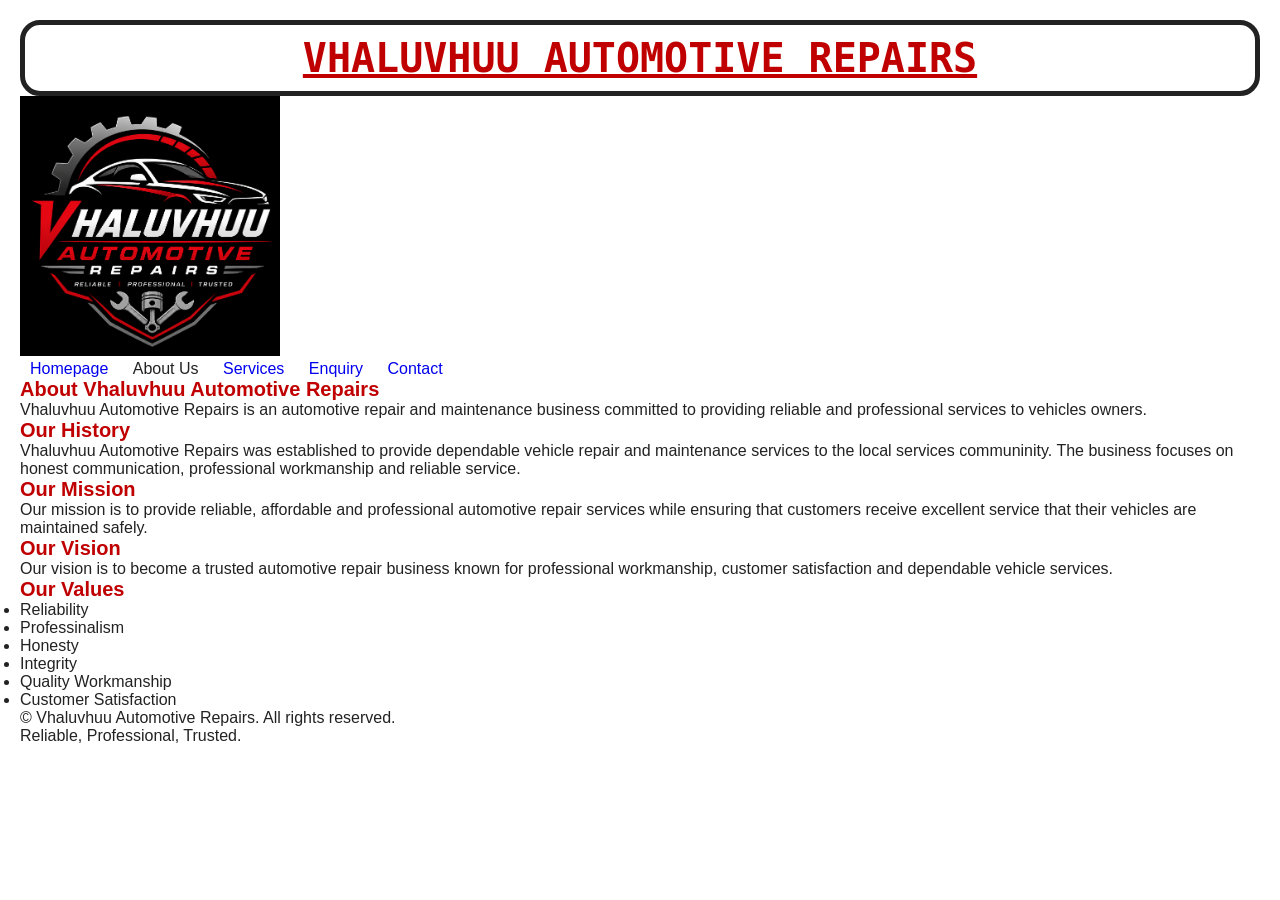
==== about.html @ 58ae3ac4 "Update website" ====
<!DOCTYPE html>
<html lang="en">
<head>
    <meta charset="UTF-8">
    <meta name="viewport" content="width=device-width, initial-scale=1.0">
    <title>Vhaluvhuu Automotive Repairs - About Us</title>
    <link rel="stylesheet" href="css/style.css">
</head>
<body>

     <header>
        <h1>Vhaluvhuu Automotive Repairs</h1>
        <img src="images/logo.png" alt="logo" width="260px" height="260px">
        <!--navigation links-->
        <nav>
            
                <a href="index.html">Homepage</a>
                <a hliref="about.html">About Us</a>
                <a href="services.html">Services</a>
                <a href="enquiry.html">Enquiry</a>
                <a href="contact.html">Contact</a>
                
        </nav>

    </header>

    <main>

        <section>
            <h2>About Vhaluvhuu Automotive Repairs</h2>

            <p>
                Vhaluvhuu Automotive Repairs is an automotive 
                repair and maintenance business committed to 
                providing reliable and professional services 
                to vehicles owners.
            </p>
        </section>

        <section>
            <h2>Our History</h2>

            <p>
                Vhaluvhuu Automotive Repairs was established 
                to provide dependable vehicle repair and 
                maintenance services to the local services communinity.
                The business focuses on honest communication,
                professional workmanship and reliable service.
            </p>
        </section>

        <section>
            <h2>Our Mission</h2>

            <p>
                Our mission is to provide reliable, affordable 
                and professional automotive repair services 
                while ensuring that customers receive 
                excellent service that their vehicles 
                are maintained safely.
            </p>
        </section>

        <section>
            <h2>Our Vision</h2>

            <p>
                Our vision is to become a trusted automotive 
                repair business known for professional 
                workmanship, customer satisfaction and 
                dependable vehicle services.
            </p>
        </section>

        <section>
            <h2>Our Values</h2>

            <ul>
                <li>Reliability</li>
                <li>Professinalism</li>
                <li>Honesty</li>
                <li>Integrity</li>
                <li>Quality Workmanship</li>
                <li>Customer Satisfaction</li>
            </ul>
        </section>
    </main>

    <footer>

        <p>
            &copy; Vhaluvhuu Automotive Repairs.
            All rights reserved.
        </p>

        <p>
            Reliable, Professional, Trusted.
        </p>

    </footer>
   
</body>
</html>
---- css/style.css ----
* {
    margin: 0;
    padding: 0;
    box-sizing: border-box;
}

body {
    margin: 10px;
    padding: 10px;
    font-family: Arial, Helvetica, sans-serif;
    background-color: #ffffff;
    color: #222222;
    font-size: 16px;
}
h1 {
    font-family: monospace;
    text-align: center;
    font-size: 40px;
    font-weight: bold;
    color: #c00000;
    text-decoration: underline;
    text-transform: uppercase;
    border: 5px solid #222222;
    padding: 10px;
    border-radius: 20px;
    background-color: #ffffff;
}
h2 {
    font-family: Arial, Helvetica, sans-serif;
    text-align: left;
    font-size: 20px;
    font-weight: bold;
    color: #c00000;
    text-decoration: wavy; 
}
nav a{
    font-family: Arial, Helvetica, sans-serif;
    text-decoration: none;
    padding: 10px;
    color
}
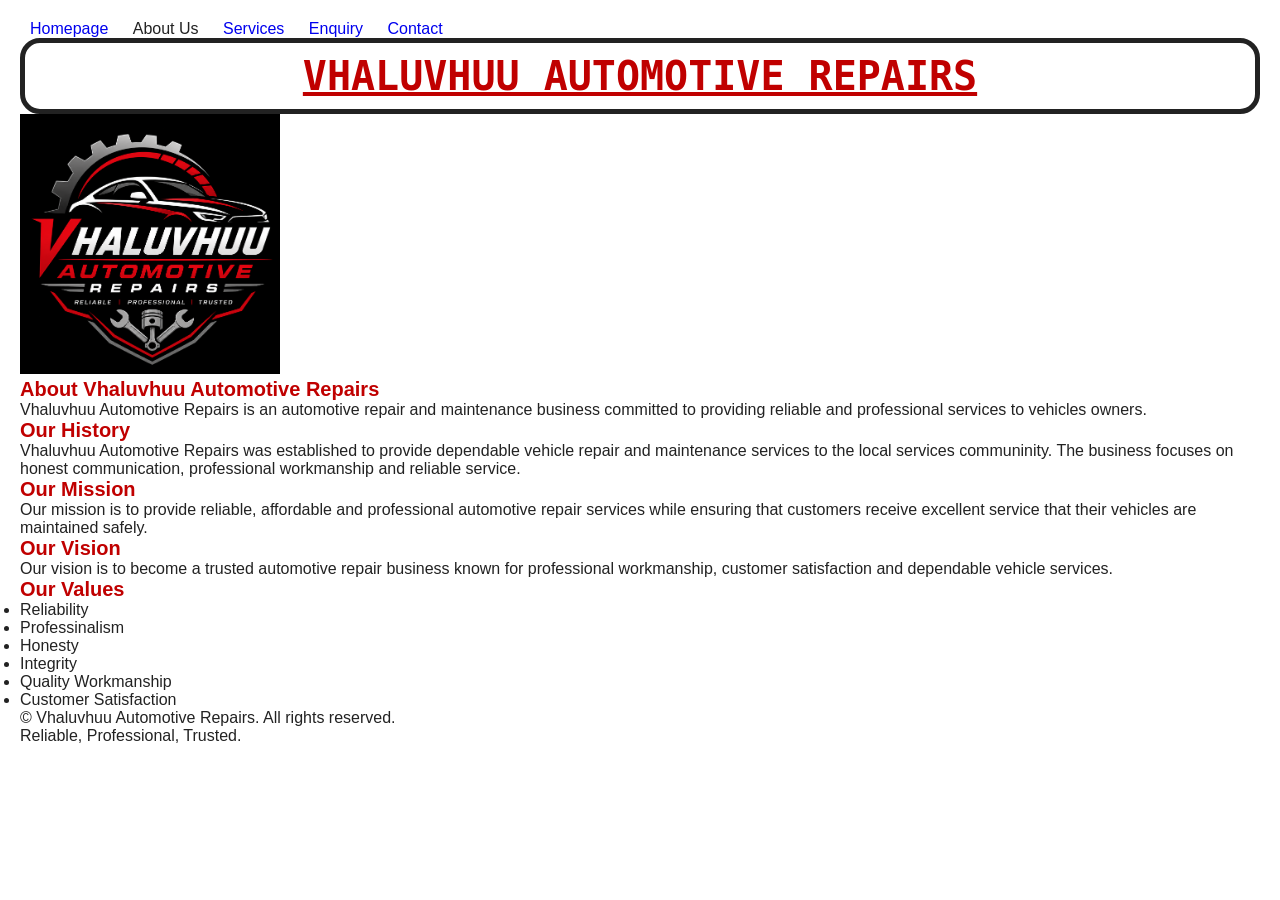
==== commit 80d7bad9: "Update website" ====
--- a/about.html
+++ b/about.html
@@ -9,8 +9,7 @@
 <body>
 
      <header>
-        <h1>Vhaluvhuu Automotive Repairs</h1>
-        <img src="images/logo.png" alt="logo" width="260px" height="260px">
+        
         <!--navigation links-->
         <nav>
             
@@ -19,7 +18,10 @@
                 <a href="services.html">Services</a>
                 <a href="enquiry.html">Enquiry</a>
                 <a href="contact.html">Contact</a>
-                
+
+        <h1>Vhaluvhuu Automotive Repairs</h1>
+        <img src="images/logo.png" alt="logo" width="260px" height="260px">
+
         </nav>
 
     </header>
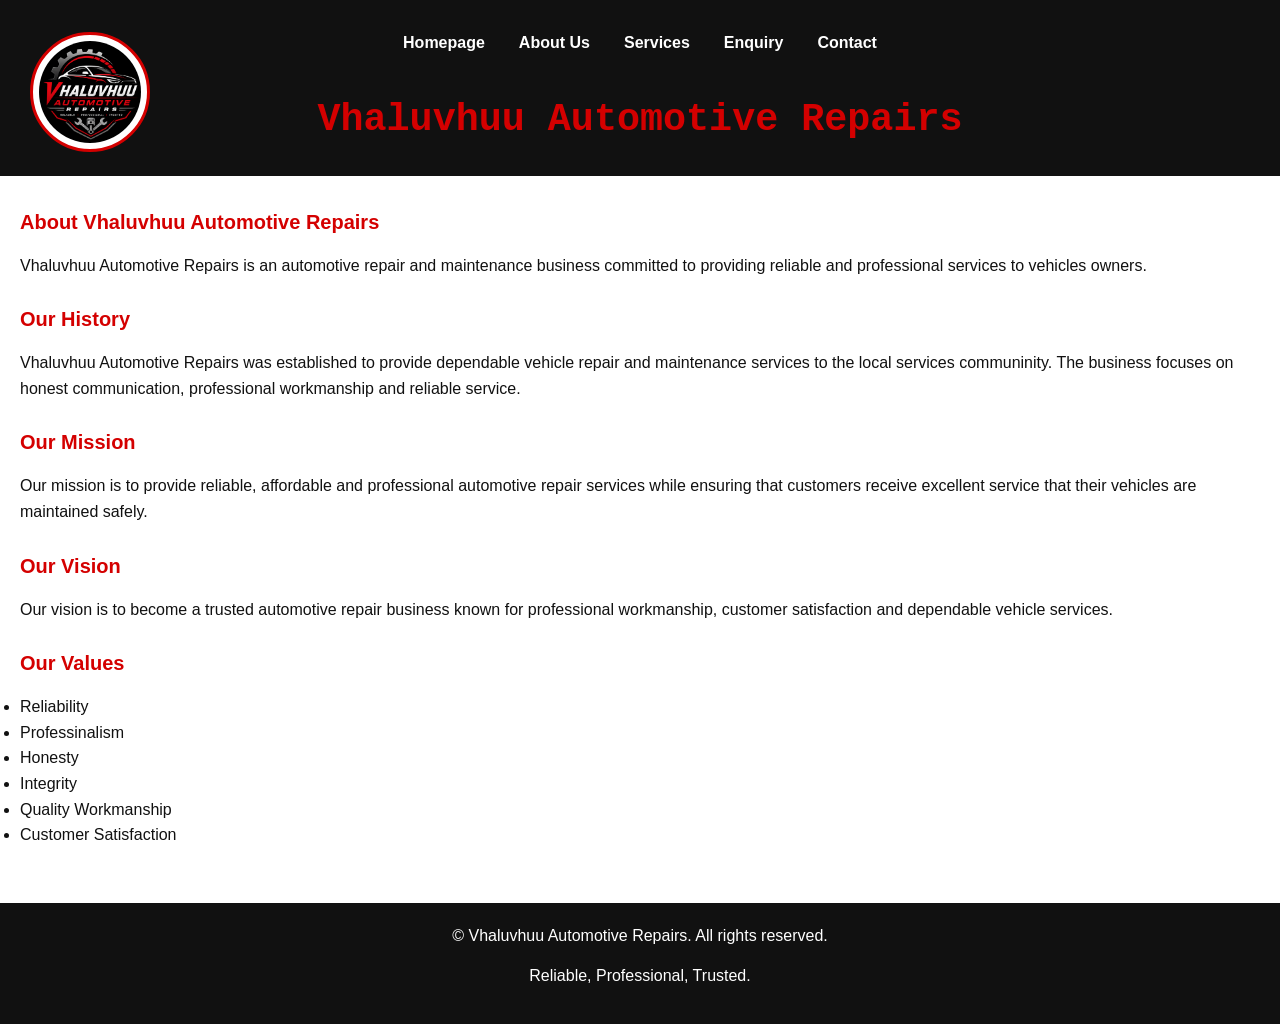
==== commit 8d65def9: "Update website" ====
--- a/about.html
+++ b/about.html
@@ -8,22 +8,19 @@
 </head>
 <body>
 
-     <header>
-        
-        <!--navigation links-->
+    <header class="site-header">
         <nav>
-            
-                <a href="index.html">Homepage</a>
-                <a hliref="about.html">About Us</a>
-                <a href="services.html">Services</a>
-                <a href="enquiry.html">Enquiry</a>
-                <a href="contact.html">Contact</a>
-
-        <h1>Vhaluvhuu Automotive Repairs</h1>
-        <img src="images/logo.png" alt="logo" width="260px" height="260px">
-
+            <a href="index.html">Homepage</a>
+            <a href="about.html">About Us</a>
+            <a href="services.html">Services</a>
+            <a href="enquiry.html">Enquiry</a>
+            <a href="contact.html">Contact</a>
         </nav>
 
+        <div class="brand">
+            <img class="logo" src="images/logo.png" alt="Vhaluvhuu Automotive Repairs logo">
+            <h1>Vhaluvhuu Automotive Repairs</h1>
+        </div>
     </header>
 
     <main>
--- a/css/style.css
+++ b/css/style.css
@@ -5,37 +5,215 @@
 }
 
 body {
-    margin: 10px;
-    padding: 10px;
+    margin: 0;
     font-family: Arial, Helvetica, sans-serif;
     background-color: #ffffff;
-    color: #222222;
+    color: #111111;
     font-size: 16px;
-}
+    line-height: 1.6;
+}
+
 h1 {
-    font-family: monospace;
+    font-family: "Courier New", Courier, monospace;
+    font-size: clamp(1.8rem, 3vw, 2.8rem);
+    font-weight: 700;
+    color: #d40000;
+    margin: 0;
     text-align: center;
-    font-size: 40px;
-    font-weight: bold;
-    color: #c00000;
-    text-decoration: underline;
-    text-transform: uppercase;
-    border: 5px solid #222222;
-    padding: 10px;
-    border-radius: 20px;
-    background-color: #ffffff;
-}
+    width: 100%;
+    display: block;
+}
+
 h2 {
     font-family: Arial, Helvetica, sans-serif;
-    text-align: left;
     font-size: 20px;
-    font-weight: bold;
-    color: #c00000;
-    text-decoration: wavy; 
-}
-nav a{
+    color: #d40000;
+    margin-bottom: 15px;
+}
+
+h3 {
+    color: #d40000;
+    font-size: 22px;
+    margin-bottom: 10px;
+}
+
+p {
+    margin-bottom: 15px;
+}
+
+a {
+    color: #d40000;
+    text-decoration: none;
+}
+
+.site-header {
+    background-color: #111111;
+    color: #ffffff;
+    padding: 20px 30px 10px;
+    display: flex;
+    flex-direction: column;
+    align-items: center;
+    gap: 10px;
+}
+
+.brand {
+    position: relative;
+    width: 100%;
+    min-height: 90px;
+    display: flex;
+    align-items: center;
+    justify-content: center;
+}
+
+.logo {
+    position: absolute;
+    left: 0;
+    top: 18%;
+    transform: translateY(-50%);
+    width: 120px;
+    height: 120px;
+    object-fit: cover;
+    border-radius: 50%;
+    background-color: #ffffff;
+    padding: 6px;
+    border: 3px solid #d40000;
+}
+
+nav {
+    display: flex;
+    flex-wrap: wrap;
+    justify-content: center;
+    align-items: center;
+    gap: 10px;
+    background-color: transparent;
+    padding: 0;
+    margin: 0;
+    width: 100%;
+}
+
+nav a {
     font-family: Arial, Helvetica, sans-serif;
     text-decoration: none;
-    padding: 10px;
-    color
-}+    padding: 10px 12px;
+    color: #ffffff;
+    font-weight: 600;
+    border-radius: 4px;
+    transition: background-color 0.2s ease-in-out, color 0.2s ease-in-out;
+}
+
+nav a:hover {
+    background-color: #d40000;
+    color: #ffffff;
+}
+
+img[alt="hero"] {
+    display: block;
+    width: min(90vw, 550px);
+    height: auto;
+    margin: 20px auto 30px;
+}
+
+main {
+    padding: 30px 20px;
+}
+
+section {
+    margin-bottom: 25px;
+}
+
+footer {
+    background-color: #111111;
+    color: #ffffff;
+    padding: 20px;
+    text-align: center;
+}
+
+footer a,
+footer p {
+    color: #ffffff;
+}
+
+@media (max-width: 768px) {
+    .site-header {
+        padding: 15px 15px 10px;
+    }
+
+    .brand {
+        min-height: 80px;
+        padding-left: 110px;
+        justify-content: flex-start;
+    }
+
+    .logo {
+        left: 0;
+        top: 50%;
+        width: 88px;
+        height: 88px;
+    }
+
+    h1 {
+        font-size: clamp(1.3rem, 4vw, 1.9rem);
+        text-align: left;
+        width: auto;
+    }
+
+    nav {
+        gap: 6px;
+        justify-content: center;
+    }
+
+    nav a {
+        font-size: 0.85rem;
+        padding: 8px 9px;
+    }
+
+    img[alt="hero"] {
+        width: min(92vw, 480px);
+    }
+}
+
+@media (max-width: 480px) {
+    .site-header {
+        padding: 12px 10px 8px;
+    }
+
+    .brand {
+        min-height: 70px;
+        padding-left: 90px;
+    }
+
+    .logo {
+        width: 70px;
+        height: 70px;
+        top: 50%;
+    }
+
+    h1 {
+        font-size: 1.2rem;
+        line-height: 1.2;
+        text-align: left;
+    }
+
+    nav {
+        display: flex;
+        flex-direction: column;
+        justify-content: center;
+        width: 100%;
+        gap: 6px;
+    }
+
+    nav a {
+        width: 100%;
+        text-align: center;
+        padding: 8px 10px;
+        font-size: 0.8rem;
+    }
+
+    main {
+        padding: 20px 15px;
+    }
+
+    section {
+        margin-bottom: 20px;
+    }
+}
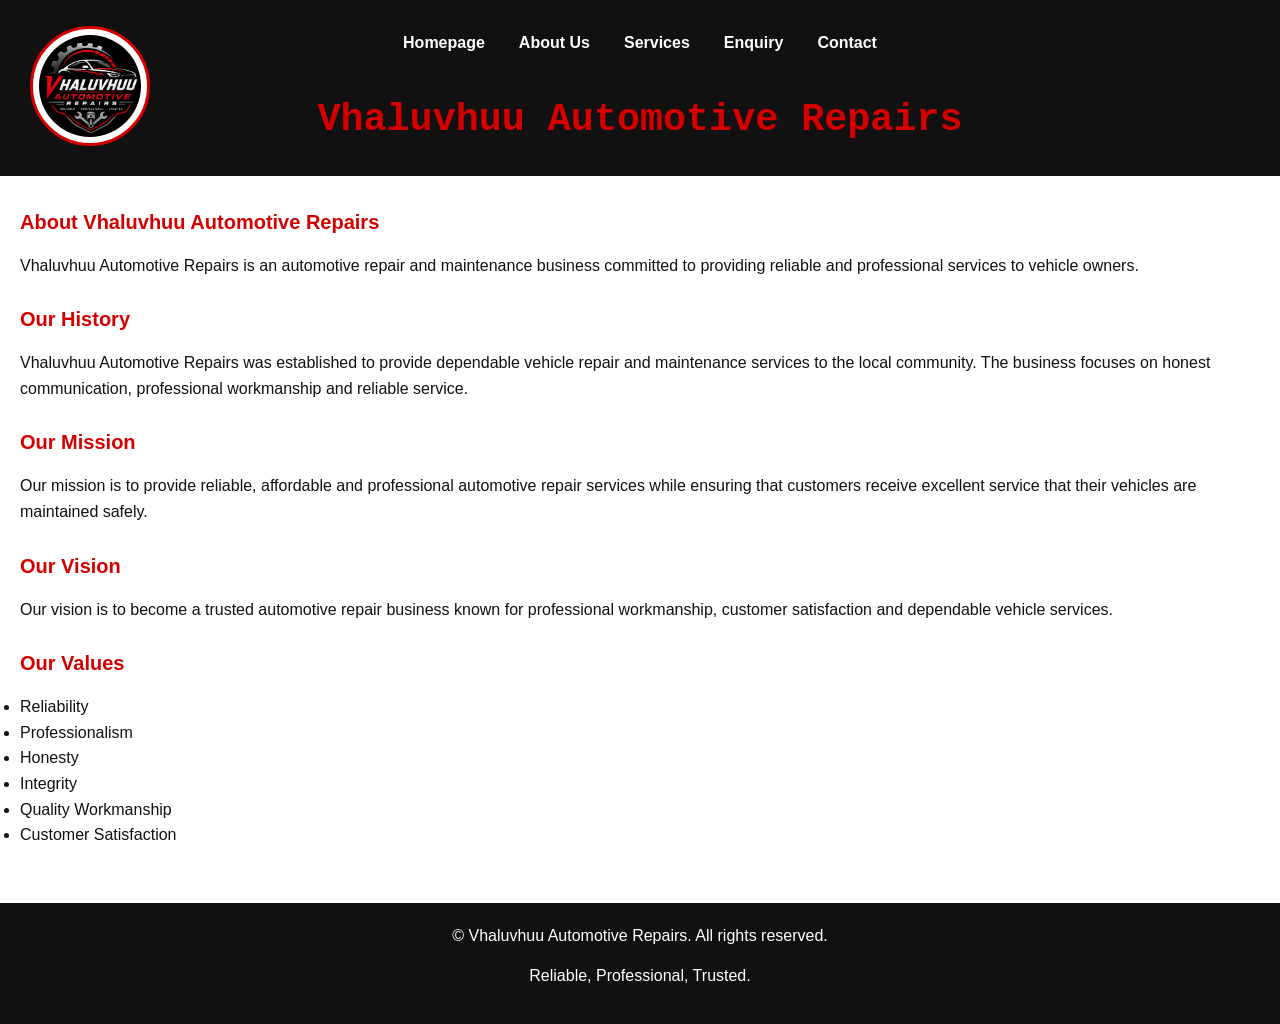
==== commit 8e35ef00: "Update website" ====
--- a/about.html
+++ b/about.html
@@ -32,7 +32,7 @@
                 Vhaluvhuu Automotive Repairs is an automotive 
                 repair and maintenance business committed to 
                 providing reliable and professional services 
-                to vehicles owners.
+                to vehicle owners.
             </p>
         </section>
 
@@ -42,7 +42,7 @@
             <p>
                 Vhaluvhuu Automotive Repairs was established 
                 to provide dependable vehicle repair and 
-                maintenance services to the local services communinity.
+                maintenance services to the local community.
                 The business focuses on honest communication,
                 professional workmanship and reliable service.
             </p>
@@ -76,7 +76,7 @@
 
             <ul>
                 <li>Reliability</li>
-                <li>Professinalism</li>
+                <li>Professionalism</li>
                 <li>Honesty</li>
                 <li>Integrity</li>
                 <li>Quality Workmanship</li>
--- a/css/style.css
+++ b/css/style.css
@@ -68,7 +68,7 @@
 .logo {
     position: absolute;
     left: 0;
-    top: 18%;
+    top: 12%;
     transform: translateY(-50%);
     width: 120px;
     height: 120px;
@@ -108,9 +108,11 @@
 
 img[alt="hero"] {
     display: block;
-    width: min(90vw, 550px);
+    width: min(80vw, 480px);
     height: auto;
+    object-fit: contain;
     margin: 20px auto 30px;
+    background-color: #f3f3f3;
 }
 
 main {
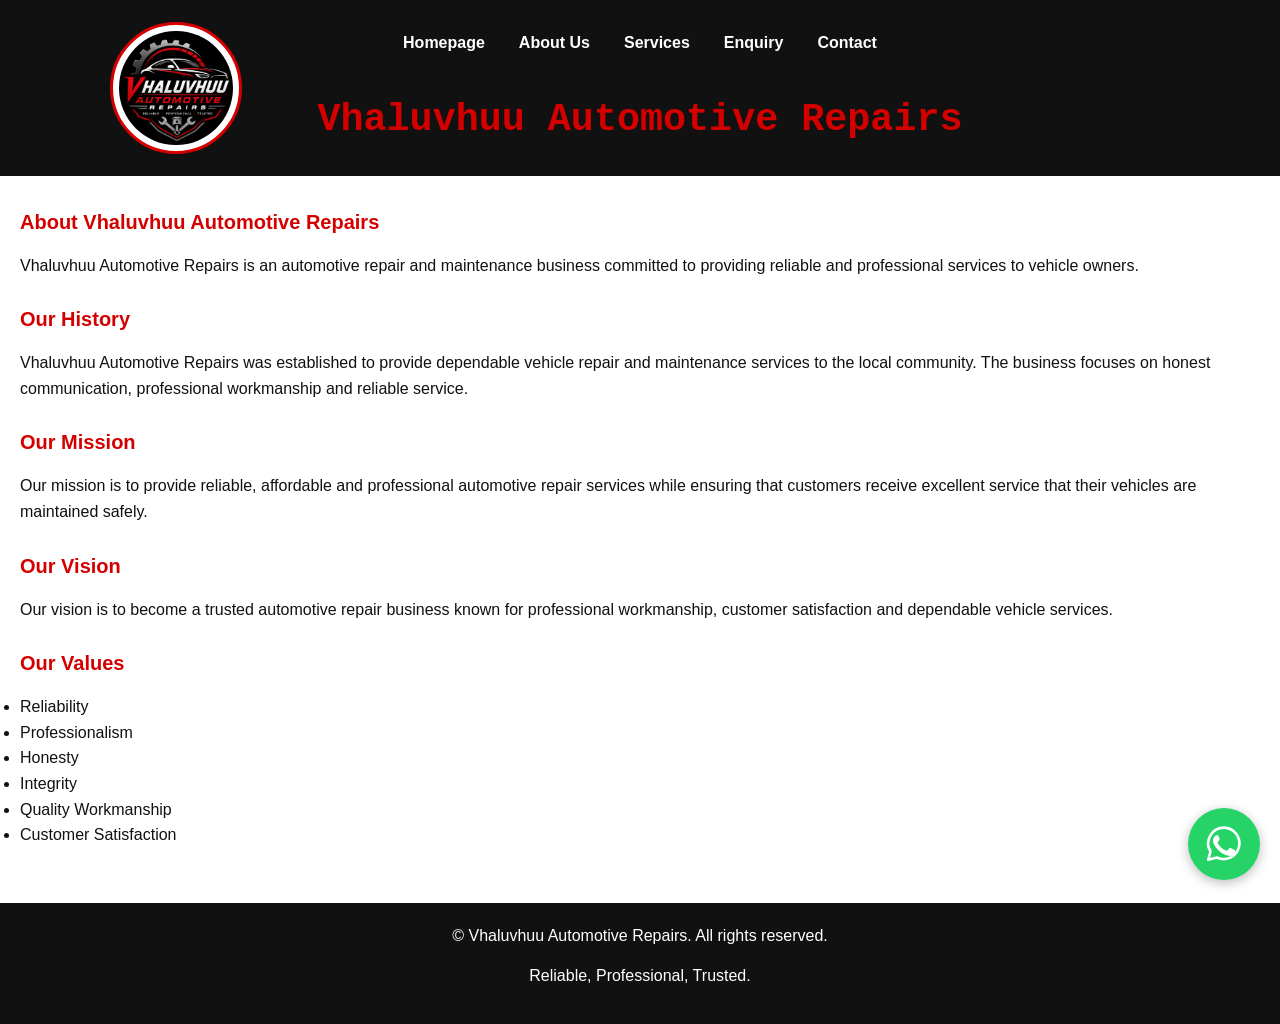
==== commit a467f10d: "commit changes" ====
--- a/about.html
+++ b/about.html
@@ -6,7 +6,7 @@
     <title>Vhaluvhuu Automotive Repairs - About Us</title>
     <link rel="stylesheet" href="css/style.css">
 </head>
-<body>
+<body class="interior-page">
 
     <header class="site-header">
         <nav>
@@ -83,6 +83,21 @@
                 <li>Customer Satisfaction</li>
             </ul>
         </section>
+
+        <a
+            class="whatsapp-button"
+            href="https://wa.me/27826744957?text=Hello%2C%20I%27d%20like%20to%20enquire%20about%20your%20automotive%20services."
+            target="_blank"
+            rel="noopener noreferrer"
+            aria-label="Chat with Vhaluvhuu Automotive Repairs on WhatsApp at 082 674 4957">
+            <svg aria-hidden="true" focusable="false" viewBox="0 0 32 32">
+                <path d="M16 3.5a12 12 0 0 0-10.3 18.2L4 28l6.5-1.7A12 12 0 1 0 16 3.5Z"
+                    fill="none" stroke="#fff" stroke-linecap="round"
+                    stroke-linejoin="round" stroke-width="2" />
+                <path d="M12.1 10.1c-.3-.7-.7-.7-1-.7h-.8c-.3 0-.8.1-1.2.6-.4.4-1.5 1.4-1.5 3.5s1.5 4 1.7 4.3c.2.3 2.9 4.6 7.1 6.2 3.5 1.4 4.2 1.1 5 .9.8-.2 2.5-1 2.9-2 .4-1 .4-1.8.3-2-.1-.2-.4-.3-.9-.6l-2.7-1.3c-.4-.2-.7-.3-1 .3-.3.5-1.1 1.3-1.4 1.6-.3.3-.5.4-1 .1-.5-.2-2-.7-3.8-2.4-1.4-1.2-2.3-2.8-2.6-3.3-.3-.5 0-.7.2-.9l.7-.8c.2-.3.3-.5.5-.8.2-.3.1-.6 0-.8l-1.2-2.9Z"
+                    fill="#fff" />
+            </svg>
+        </a>
     </main>
 
     <footer>
@@ -98,5 +113,6 @@
 
     </footer>
    
+    <script src="js/main.js" defer></script>
 </body>
 </html>
--- a/css/style.css
+++ b/css/style.css
@@ -46,6 +46,341 @@
     text-decoration: none;
 }
 
+.whatsapp-button {
+    position: fixed;
+    right: calc(20px + env(safe-area-inset-right, 0px));
+    bottom: calc(92px + env(safe-area-inset-bottom, 0px));
+    z-index: 10;
+    display: flex;
+    width: 72px;
+    height: 72px;
+    align-items: center;
+    justify-content: center;
+    border-radius: 50%;
+    background: #25d366;
+    color: #ffffff;
+    box-shadow: 0 3px 12px #0004;
+    transition: background-color 0.2s ease, transform 0.2s ease;
+}
+
+.whatsapp-button svg {
+    display: block;
+    width: 42px;
+    height: 42px;
+}
+
+.whatsapp-button:hover {
+    background: #128c4a;
+    transform: translateY(-2px);
+}
+
+.whatsapp-button:focus-visible {
+    outline: 3px solid #111111;
+    outline-offset: 3px;
+}
+
+.call-button {
+    position: fixed;
+    right: calc(20px + env(safe-area-inset-right, 0px));
+    bottom: calc(20px + env(safe-area-inset-bottom, 0px));
+    z-index: 10;
+    display: flex;
+    width: 60px;
+    height: 60px;
+    align-items: center;
+    justify-content: center;
+    border-radius: 50%;
+    padding: 0;
+    border: 0;
+    background: #1877f2;
+    color: #ffffff;
+    cursor: pointer;
+    box-shadow: 0 3px 12px #0004;
+    font: inherit;
+    transition: background-color 0.2s ease, transform 0.2s ease;
+}
+
+.call-button svg {
+    width: 30px;
+    height: 30px;
+}
+
+.call-button:hover {
+    background: #0b5ed7;
+    transform: translateY(-2px);
+}
+
+.call-button:focus-visible {
+    outline: 3px solid #111111;
+    outline-offset: 3px;
+}
+
+.interior-page .whatsapp-button {
+    bottom: calc(20px + env(safe-area-inset-bottom, 0px));
+}
+
+.callback-dialog {
+    width: min(90vw, 460px);
+    max-height: 90vh;
+    padding: 24px;
+    border: 0;
+    border-top: 5px solid #1877f2;
+    border-radius: 8px;
+    background: #ffffff;
+    color: #111111;
+    box-shadow: 0 18px 60px #0006;
+}
+
+.callback-dialog::backdrop {
+    background: rgb(0 0 0 / 65%);
+}
+
+.callback-dialog h2 {
+    margin-bottom: 8px;
+}
+
+.callback-dialog > p {
+    margin-bottom: 18px;
+}
+
+.callback-form {
+    display: grid;
+    gap: 8px;
+}
+
+.callback-form label {
+    font-weight: 700;
+}
+
+.callback-form input:not([type="hidden"]),
+.callback-form textarea {
+    width: 100%;
+    margin-bottom: 8px;
+    padding: 10px;
+    border: 1px solid #777777;
+    border-radius: 4px;
+    color: #111111;
+    font: inherit;
+}
+
+.callback-form-actions {
+    display: flex;
+    flex-wrap: wrap;
+    gap: 10px;
+    margin-top: 8px;
+}
+
+.callback-form-actions button {
+    padding: 9px 14px;
+    border: 0;
+    border-radius: 4px;
+    color: #ffffff;
+    cursor: pointer;
+    font: inherit;
+    font-weight: 700;
+}
+
+.callback-submit {
+    background: #1877f2;
+}
+
+.callback-cancel {
+    background: #555555;
+}
+
+.form-section > h2 {
+    margin-bottom: 16px;
+}
+
+.site-form {
+    max-width: 620px;
+}
+
+.form-group {
+    min-width: 0;
+    margin: 0 0 22px;
+    padding: 0;
+    border: 0;
+}
+
+.form-group legend {
+    margin-bottom: 12px;
+    color: #d40000;
+    font-size: 1.15rem;
+    font-weight: 700;
+}
+
+.form-grid {
+    display: block;
+}
+
+.form-field {
+    display: block;
+    min-width: 0;
+    margin-bottom: 16px;
+}
+
+.form-field label,
+.callback-form label {
+    display: flex;
+    align-items: center;
+    gap: 7px;
+    margin-bottom: 4px;
+    color: #222222;
+    font-weight: 700;
+}
+
+.field-icon {
+    width: 18px;
+    height: 18px;
+    flex: 0 0 18px;
+    color: #d40000;
+    vertical-align: middle;
+}
+
+.optional-label {
+    color: #555555;
+    font-size: 0.85rem;
+    font-weight: 400;
+}
+
+.site-form input,
+.site-form select,
+.site-form textarea {
+    display: block;
+    width: 100%;
+    min-width: 0;
+    max-width: 500px;
+    padding: 7px 9px;
+    border: 1px solid #777777;
+    background: #ffffff;
+    color: #111111;
+    font: inherit;
+}
+
+.site-form textarea {
+    max-width: 620px;
+}
+
+.callback-form textarea {
+    min-height: 120px;
+    resize: vertical;
+}
+
+.site-form input:focus,
+.site-form select:focus,
+.site-form textarea:focus,
+.callback-form input:focus-visible,
+.callback-form textarea:focus-visible {
+    outline: 2px solid #1877f2;
+    outline-offset: 1px;
+}
+
+.form-actions {
+    display: flex;
+    flex-wrap: wrap;
+    gap: 10px;
+}
+
+.form-actions button,
+.callback-form-actions button {
+    min-height: 44px;
+    padding: 10px 16px;
+    border: 0;
+    border-radius: 4px;
+    color: #ffffff;
+    cursor: pointer;
+    font: inherit;
+    font-weight: 700;
+    transition: background-color 0.2s ease;
+}
+
+.form-submit,
+.callback-submit {
+    background: #d40000;
+}
+
+.form-submit:hover {
+    background: #a90000;
+}
+
+.callback-submit {
+    background: #1877f2;
+}
+
+.callback-submit:hover {
+    background: #0b5ed7;
+}
+
+.form-reset,
+.callback-cancel {
+    background: #555555;
+}
+
+.form-reset:hover,
+.callback-cancel:hover {
+    background: #333333;
+}
+
+.form-actions button:focus-visible,
+.callback-form-actions button:focus-visible {
+    outline: 3px solid #1877f2;
+    outline-offset: 3px;
+}
+
+.form-feedback {
+    max-width: 820px;
+    margin-top: 12px;
+    padding: 12px 16px;
+    border-left: 4px solid #1877f2;
+    background: #f0f5ff;
+}
+
+.click-me-button {
+    display: inline-block;
+    margin: 0 0 0 8px;
+    padding: 9px 14px;
+    border: 2px solid #d40000;
+    border-radius: 4px;
+    background: #d40000;
+    color: #ffffff;
+    cursor: pointer;
+    font: inherit;
+    font-weight: 700;
+    transition: background-color 0.2s ease, color 0.2s ease;
+}
+
+.click-me-button:hover {
+    background: #111111;
+    color: #ffffff;
+}
+
+.click-me-button:focus-visible {
+    outline: 3px solid #d40000;
+    outline-offset: 3px;
+}
+
+.click-me-message {
+    margin-top: 14px;
+    padding: 12px 14px;
+    border-left: 4px solid #d40000;
+    background: #f3f3f3;
+}
+
+.current-datetime {
+    width: fit-content;
+    max-width: 100%;
+    align-self: flex-end;
+    margin: 0;
+    padding: 7px 11px;
+    border-left: 3px solid #d40000;
+    background: #222222;
+    color: #ffffff;
+    font-size: 0.85rem;
+    font-variant-numeric: tabular-nums;
+    text-align: right;
+}
+
 .site-header {
     background-color: #111111;
     color: #ffffff;
@@ -67,11 +402,11 @@
 
 .logo {
     position: absolute;
-    left: 0;
-    top: 12%;
+    left: 80px;
+    top: -12px;
     transform: translateY(-50%);
-    width: 120px;
-    height: 120px;
+    width: 132px;
+    height: 132px;
     object-fit: cover;
     border-radius: 50%;
     background-color: #ffffff;
@@ -106,13 +441,52 @@
     color: #ffffff;
 }
 
-img[alt="hero"] {
-    display: block;
-    width: min(80vw, 480px);
-    height: auto;
+.home-hero {
+    display: flex;
+    min-height: clamp(460px, 72vh, 780px);
+    flex-direction: column;
+    justify-content: center;
+    margin: -30px -20px 30px;
+    padding: clamp(32px, 7vw, 80px);
+    background-image:
+        linear-gradient(90deg, rgb(0 0 0 / 78%), rgb(0 0 0 / 48%) 58%, rgb(0 0 0 / 12%)),
+        url("../images/homepage.jpeg");
+    background-position: center 15%;
+    background-size: cover;
+    color: #ffffff;
+}
+
+.home-hero h2 {
+    max-width: 700px;
+    color: #ffffff;
+    font-size: clamp(1.7rem, 4vw, 2.4rem);
+}
+
+.home-hero p {
+    max-width: 650px;
+}
+
+.home-hero > a[href="enquiry.html"] {
+    align-self: flex-start;
+    padding: 9px 14px;
+    border-radius: 4px;
+    background: #d40000;
+    color: #ffffff;
+    font-weight: 700;
+}
+
+.home-hero > a[href="enquiry.html"]:hover {
+    background: #111111;
+}
+
+main img {
+    display: inline-block;
+    width: min(100%, 320px);
+    height: 320px;
+    max-width: 100%;
     object-fit: contain;
-    margin: 20px auto 30px;
     background-color: #f3f3f3;
+    vertical-align: middle;
 }
 
 main {
@@ -121,6 +495,25 @@
 
 section {
     margin-bottom: 25px;
+}
+
+.faq details {
+    margin-bottom: 10px;
+    border: 1px solid #dddddd;
+    border-left: 3px solid #d40000;
+    background-color: #f8f8f8;
+}
+
+.faq summary {
+    padding: 10px 12px;
+    color: #111111;
+    font-weight: 700;
+    cursor: pointer;
+}
+
+.faq details p {
+    padding: 0 12px 10px;
+    margin-bottom: 0;
 }
 
 footer {
@@ -147,10 +540,10 @@
     }
 
     .logo {
-        left: 0;
-        top: 50%;
-        width: 88px;
-        height: 88px;
+        left: 80px;
+        top: -12px;
+        width: 96px;
+        height: 96px;
     }
 
     h1 {
@@ -169,8 +562,9 @@
         padding: 8px 9px;
     }
 
-    img[alt="hero"] {
-        width: min(92vw, 480px);
+    main img {
+        width: min(100%, 280px);
+        height: 280px;
     }
 }
 
@@ -185,9 +579,10 @@
     }
 
     .logo {
-        width: 70px;
-        height: 70px;
-        top: 50%;
+        left: 80px;
+        width: 78px;
+        height: 78px;
+        top: -12px;
     }
 
     h1 {
@@ -215,7 +610,16 @@
         padding: 20px 15px;
     }
 
+    .home-hero {
+        margin: -20px -15px 20px;
+    }
+
     section {
         margin-bottom: 20px;
     }
-}
+
+}
+
+.interior-page .logo {
+    top: 12px;
+}
